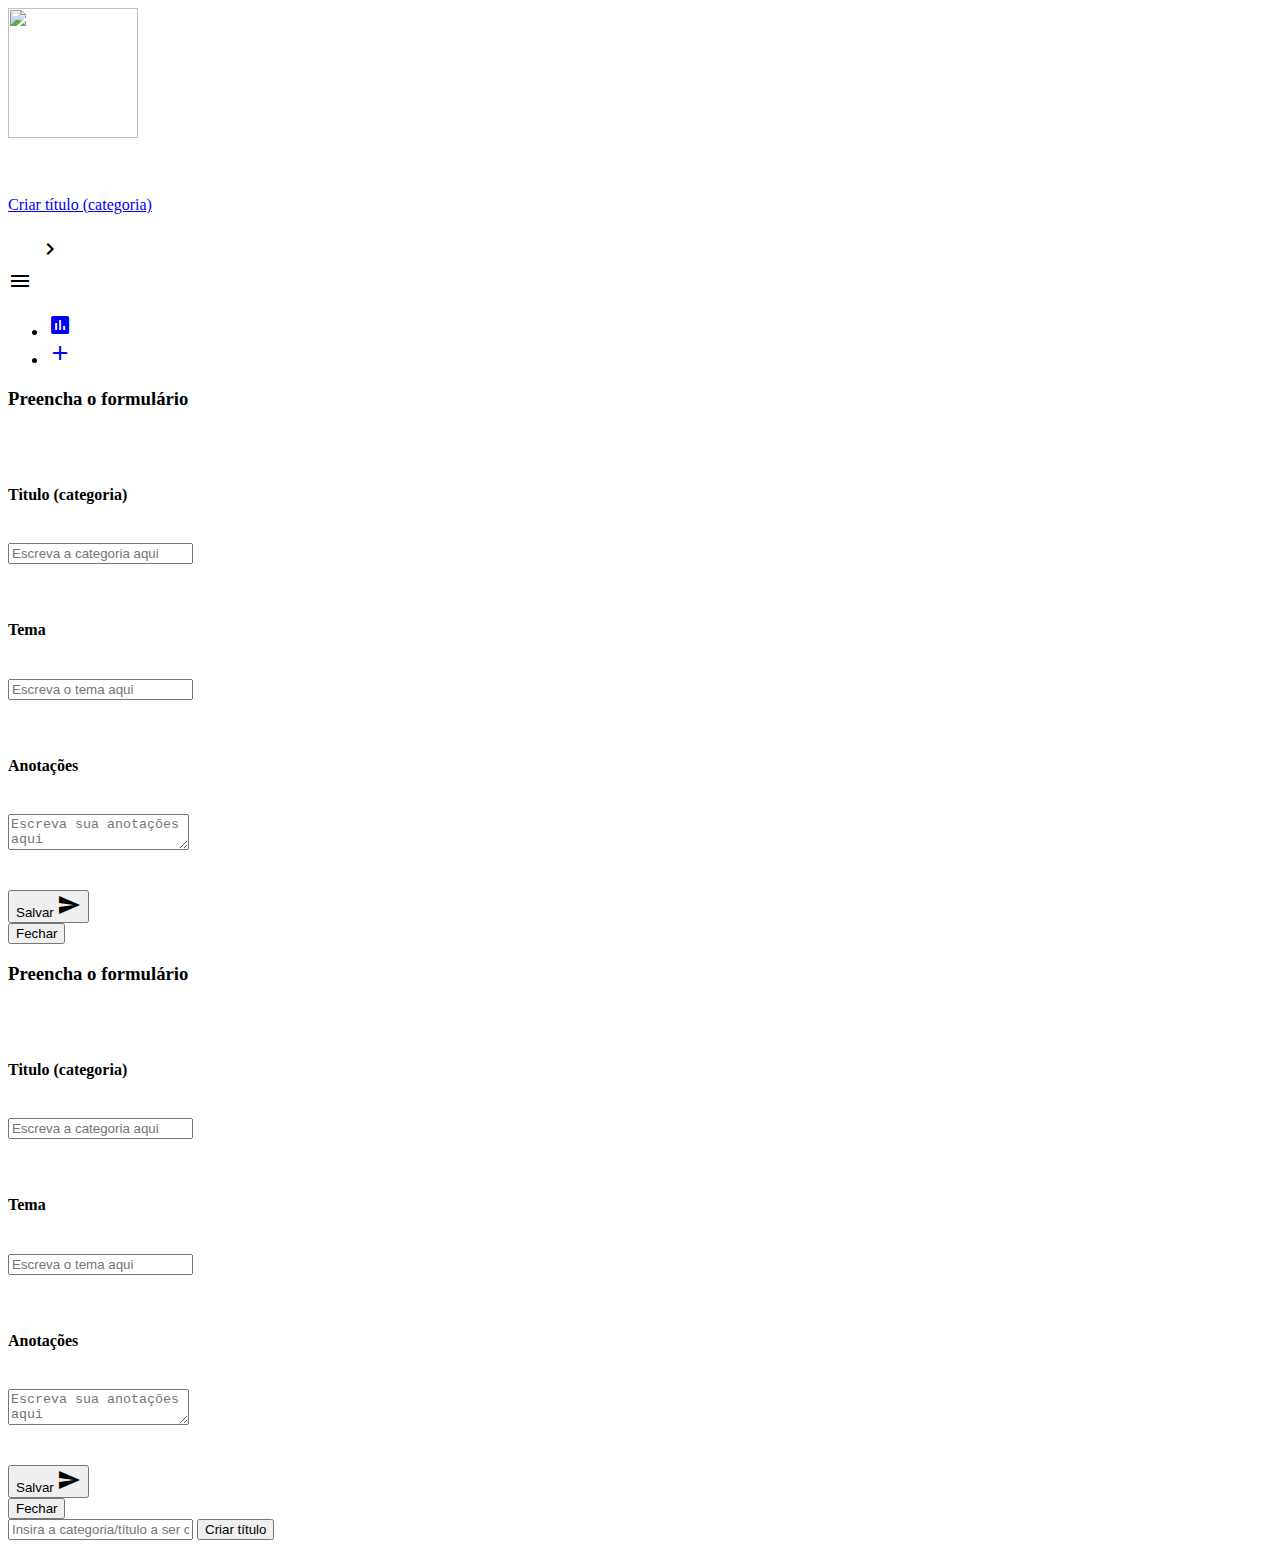
==== index.html @ 8a5bcd83 "CRUD funcional [cards], falta C e D de title, lance do botao e o grafico. Let's bora" ====
<!DOCTYPE html>
<html>
  <head>
    <meta charset="utf-8" name="viewport" content="width=device-width, initial-scale=1.0"/>
    <title>Minha Notas</title>
    <link href="https://fonts.googleapis.com/icon?family=Material+Icons" rel="stylesheet">
    <link type="text/css" rel="stylesheet" href="materialize/css/materialize.min.css"  media="screen,projection"/>
  </head>
  <body>
    <nav>
      <div class="nav-wrapper">
        <a href="#!" class="brand-logo center">
          <img src="https://img.icons8.com/bubbles/2x/brain.png" alt="" width="130" height="130">
        </a>
      </div>
    </nav>

    <div class="container-fluid">
      <br>
      <br>
      <div class="row">
        <br>
        <div class="col s12 center">
            <a class="waves-effect waves-light btn red lighten-2 modal-trigger" href="#modal-title">Criar título (categoria)</a>
          <br><br>
          <!--<a id="rm" class="waves-effect waves-light btn-large red lighten-2"><i class="material-icons left">chevron_left</i></a>-->
          <h1 id="title_name" class="red-text text-darken-4 center" style="display:inline;">&nbsp&nbsp</h1>
          <a id="add" class="waves-effect waves-light btn-large red lighten-2" style="margin-left: 10px;"><i class="material-icons left">chevron_right</i></a>
        </div>
      </div>
      <div id="schedule" class="row">
        <!-- local reservado para os cards -->
      </div>

      <!--   ALALALALAL -->

    <div class="row">
        <div class="col s1 offset-s11">
            <div class="fixed-action-btn">
                <a class="btn-floating btn-large red">
                    <i class="large material-icons">menu</i>
                </a>
                <ul>
                    <li><a class="btn-floating blue darken-1" href="graphics.html"><i class="material-icons">insert_chart</i></a></li>
                   <li><a class="btn-floating waves-effect waves-light btn modal-trigger red" href="#modal-form"><i class="material-icons">add</i></a></li>
                </ul>
            </div>
        </div>
      </div>
    </div>

    <div id="modal-form" class="modal red lighten-5"> <!--Formulário de ciração de card-->
      <div class="modal-content center">
        <h3>Preencha o formulário</h3>
        <br>
        <form id="form">
          <br>
          <div class="input-field col s12" id='title-options'>
            <label class="center"><h4>Titulo (categoria)</h4></label>
            <br>
            <input placeholder="Escreva a categoria aqui" id="titulo" name="titulo" type="text" class="validate">
          </div>
          <br><br>
          <div class="input-field col s12">
            <label class="center"><h4>Tema</h4></label>
            <br>
            <input placeholder="Escreva o tema aqui" id="theme" name="theme" type="text" class="validate">
          </div>
          <br><br>
          <div class="input-field col s12">
            <label class="center"><h4>Anotações</h4></label>
            <br>
            <textarea placeholder="Escreva sua anotações aqui" id="anotation" name="anotation" class="materialize-textarea"></textarea>
          </div>
          <br><br>
          <button id="form-submit" class="btn waves-effect waves-light red" type="submit">Salvar
            <i class="material-icons right">send</i>
          </button>
        </form>
      </div>
      <div class="modal-footer red lighten-5">
        <button id="modal-close" href="#!" class="modal-close waves-effect waves-green btn-flat">Fechar</button>
      </div>
    </div>

    <div id="modal-form-update" class="modal red lighten-5"> <!--Formulário de atualização de card-->
      <div class="modal-content center">
        <h3>Preencha o formulário</h3>
        <br>
        <form id="form-update">
          <br>
          <div class="input-field col s12">
            <label class="center"><h4>Titulo (categoria)</h4></label>
            <br>
            <input placeholder="Escreva a categoria aqui" id="titulo" name="titulo" type="text" class="validate">
          </div>
          <br><br>
          <div class="input-field col s12">
            <label class="center"><h4>Tema</h4></label>
            <br>
            <input placeholder="Escreva o tema aqui" id="theme" name="theme" type="text" class="validate">
          </div>
          <br><br>
          <div class="input-field col s12">
            <label class="center"><h4>Anotações</h4></label>
            <br>
            <textarea placeholder="Escreva sua anotações aqui" id="anotation" name="anotation" class="materialize-textarea"></textarea>
          </div>
          <br><br>
          <button id="form-submit" class="btn waves-effect waves-light red" type="submit">Salvar
            <i class="material-icons right">send</i>
          </button>
        </form>
      </div>
      <div class="modal-footer red lighten-5">
        <button id="modal-close" href="#!" class="modal-close waves-effect waves-green btn-flat">Fechar</button>
      </div>
    </div>

    <div id="modal-title" class="modal">
        <div class="modal-content">
          <form id='form-title'>
            <input type="text" name="titleCreated" id="titleCreated" placeholder="Insira a categoria/título a ser criado">
            <button class="btn waves-effect waves-light red" type="submit">Criar título</button>
          </form>
        </div>
    </div>



    <script src="https://ajax.googleapis.com/ajax/libs/jquery/3.4.1/jquery.min.js"></script>
    <script type="text/javascript" src="materialize/js/materialize.min.js"></script>
    <script src="notes.js" type="text/javascript"></script>
  </body>
</html>
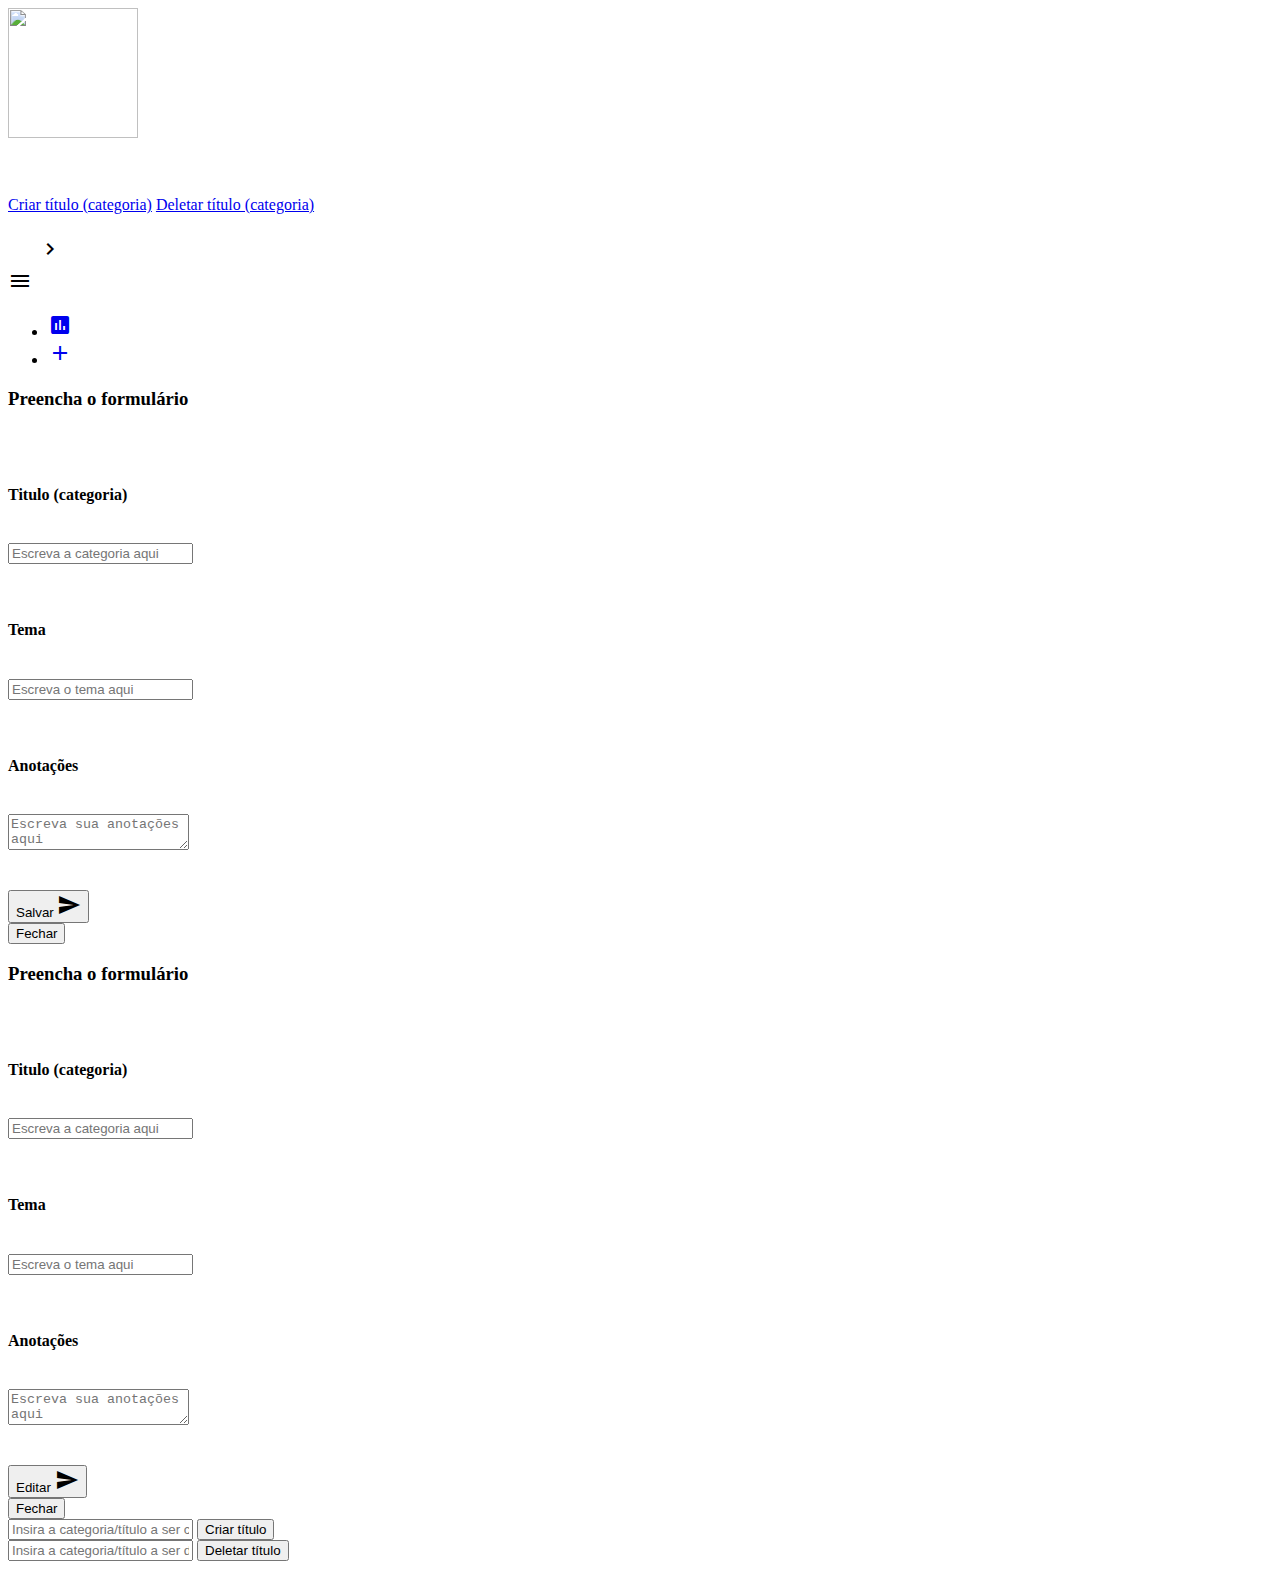
==== commit 5b67ece1: "Finalizado projeto final. Falta apenas ajeitar o README.md" ====
--- a/index.html
+++ b/index.html
@@ -14,16 +14,15 @@
         </a>
       </div>
     </nav>
-
     <div class="container-fluid">
       <br>
       <br>
       <div class="row">
         <br>
         <div class="col s12 center">
-            <a class="waves-effect waves-light btn red lighten-2 modal-trigger" href="#modal-title">Criar título (categoria)</a>
+            <a class="waves-effect waves-light btn green lighten-1 modal-trigger" href="#modal-title-create">Criar título (categoria)</a>
+            <a class="waves-effect waves-light btn red lighten-1 modal-trigger" href="#modal-title-delete">Deletar título (categoria)</a>
           <br><br>
-          <!--<a id="rm" class="waves-effect waves-light btn-large red lighten-2"><i class="material-icons left">chevron_left</i></a>-->
           <h1 id="title_name" class="red-text text-darken-4 center" style="display:inline;">&nbsp&nbsp</h1>
           <a id="add" class="waves-effect waves-light btn-large red lighten-2" style="margin-left: 10px;"><i class="material-icons left">chevron_right</i></a>
         </div>
@@ -32,8 +31,8 @@
         <!-- local reservado para os cards -->
       </div>
 
-      <!--   ALALALALAL -->
-
+      
+    <!--Botões flutuantes-->
     <div class="row">
         <div class="col s1 offset-s11">
             <div class="fixed-action-btn">
@@ -48,8 +47,8 @@
         </div>
       </div>
     </div>
-
-    <div id="modal-form" class="modal red lighten-5"> <!--Formulário de ciração de card-->
+    <!--Formulário de criação de card-->
+    <div id="modal-form" class="modal red lighten-5"> 
       <div class="modal-content center">
         <h3>Preencha o formulário</h3>
         <br>
@@ -73,7 +72,7 @@
             <textarea placeholder="Escreva sua anotações aqui" id="anotation" name="anotation" class="materialize-textarea"></textarea>
           </div>
           <br><br>
-          <button id="form-submit" class="btn waves-effect waves-light red" type="submit">Salvar
+          <button id="form-submit" class="modal-close btn waves-effect waves-light red" type="submit">Salvar
             <i class="material-icons right">send</i>
           </button>
         </form>
@@ -82,8 +81,8 @@
         <button id="modal-close" href="#!" class="modal-close waves-effect waves-green btn-flat">Fechar</button>
       </div>
     </div>
-
-    <div id="modal-form-update" class="modal red lighten-5"> <!--Formulário de atualização de card-->
+    <!--Formulário de atualização/alterar o card [update]-->
+    <div id="modal-form-update" class="modal red lighten-5"> 
       <div class="modal-content center">
         <h3>Preencha o formulário</h3>
         <br>
@@ -107,7 +106,7 @@
             <textarea placeholder="Escreva sua anotações aqui" id="anotation" name="anotation" class="materialize-textarea"></textarea>
           </div>
           <br><br>
-          <button id="form-submit" class="btn waves-effect waves-light red" type="submit">Salvar
+          <button id="form-submit" class="modal-close btn waves-effect waves-light red" type="submit">Editar
             <i class="material-icons right">send</i>
           </button>
         </form>
@@ -116,20 +115,28 @@
         <button id="modal-close" href="#!" class="modal-close waves-effect waves-green btn-flat">Fechar</button>
       </div>
     </div>
-
-    <div id="modal-title" class="modal">
+    <!--Modal/pop-up de criação de titulo-->
+    <div id="modal-title-create" class="modal">
         <div class="modal-content">
-          <form id='form-title'>
+          <form id='form-title-create'>
             <input type="text" name="titleCreated" id="titleCreated" placeholder="Insira a categoria/título a ser criado">
-            <button class="btn waves-effect waves-light red" type="submit">Criar título</button>
+            <button class="modal-close btn waves-effect waves-light red" type="submit">Criar título</button>
           </form>
         </div>
     </div>
-
-
-
+    <!--Modal/pop-up de exclusão de titulo-->
+    <div id="modal-title-delete" class="modal">
+        <div class="modal-content">
+          <form id='form-title-delete'>
+            <input type="text" name="titleDeleted" id="titleDeleted" placeholder="Insira a categoria/título a ser deletado">
+            <button class="modal-close btn waves-effect waves-light red" type="submit">Deletar título</button>
+          </form>
+        </div>
+    </div>
+  <!--Inserções de scripts-->
     <script src="https://ajax.googleapis.com/ajax/libs/jquery/3.4.1/jquery.min.js"></script>
     <script type="text/javascript" src="materialize/js/materialize.min.js"></script>
     <script src="notes.js" type="text/javascript"></script>
+    <script src="titles.js" type="text/javascript"></script>
   </body>
 </html>
